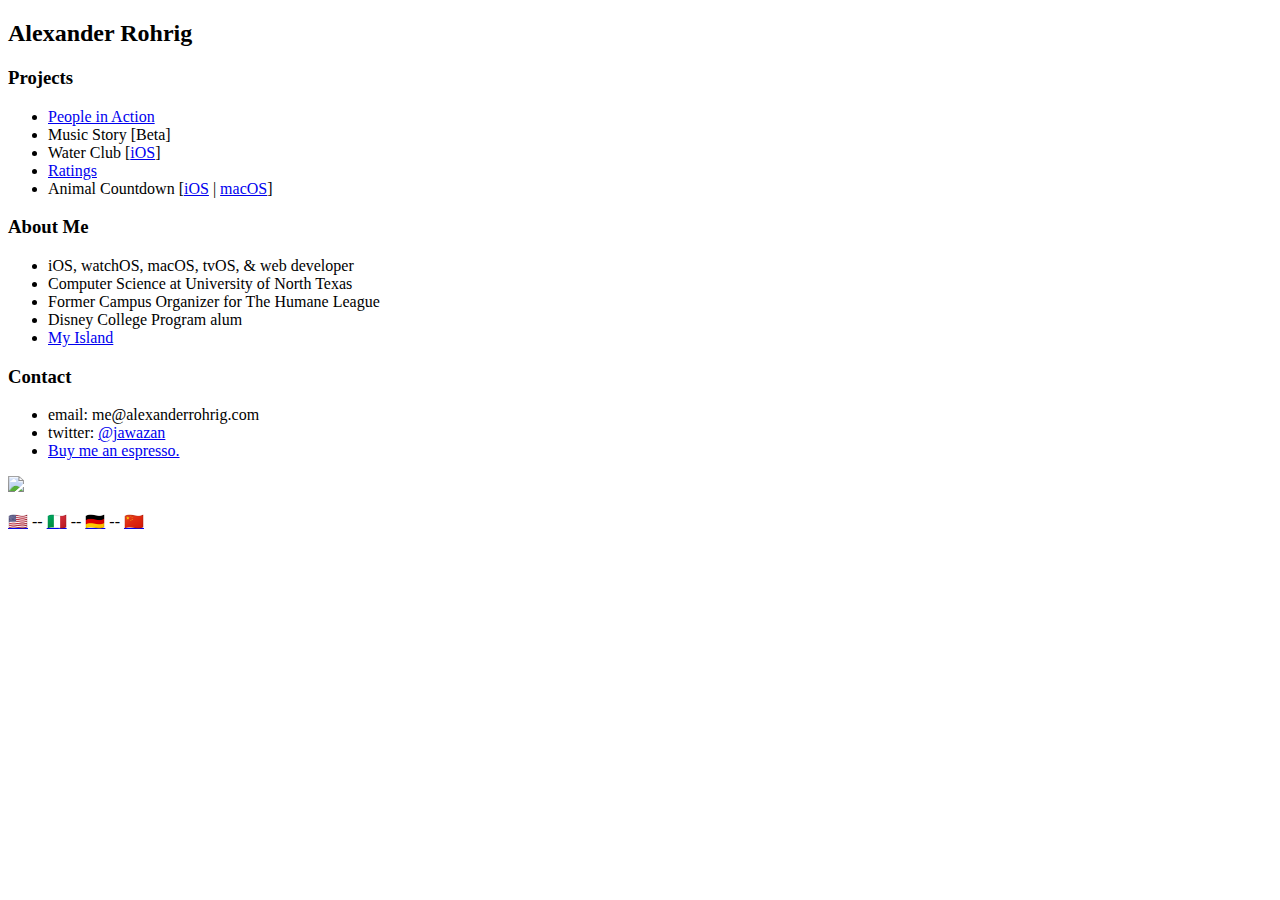
==== templates/index.html @ b62c1e8e "Updated index to GCP version" ====
<!DOCTYPE html>
<html lang="en">
	<head>
        <meta charset="UTF-8">
		<meta name="viewport" content="width=device-width, initial-scale=1">
		<title>Alexander Rohrig</title>
        <link rel="stylesheet" href="https://fonts.xz.style/serve/inter.css">
		<link rel="stylesheet" href="https://cdn.jsdelivr.net/npm/@exampledev/new.css@1.1.2/new.min.css">
	</head>
	<body>
		<h2>Alexander Rohrig</h2>
		<h3>Projects</h3>
		<ul>
			<li><a href="https://peopleinaction.us">People in Action</a></li>
			<li>Music Story [Beta]</li>
			<li>Water Club [<a href="https://apps.apple.com/us/app/water-club/id1316182475?ls=1">iOS</a>]</li>
			<li><a href="/ratings">Ratings</a></li>
			<li>Animal Countdown [<a href="https://apps.apple.com/us/app/animal-countdown/id1117537696?ls=1">iOS</a> | <a href="https://apps.apple.com/us/app/animal-countdown/id1117246590?ls=1&mt=12">macOS</a>]</li>
		</ul>
	
		<h3>About Me</h3>
		<ul>
			<li>iOS, watchOS, macOS, tvOS, & web developer</li>
			<li>Computer Science at University of North Texas</li>
			<li>Former Campus Organizer for The Humane League</li>
			<li>Disney College Program alum</li>
			<li><a href="/partenope">My Island</a></li>
		</ul>
		
		<h3>Contact</h3>
		<ul>
			<li>email: me@alexanderrohrig.com</li>
			<li>twitter: <a href="https://twitter.com/jawazan">@jawazan</a></li>
			<li><a href="https://www.buymeacoffee.com/BeAQzFbUP">Buy me an espresso.</a></li>
		</ul>
		
		<img src="images/IMG_6564.jpeg">

        <p><a href="/">🇺🇸</a> -- <a href="/it">🇮🇹</a> -- <a href="/de">🇩🇪</a> -- <a href="/zh">🇨🇳</a></p>
	
	</body>
</html>
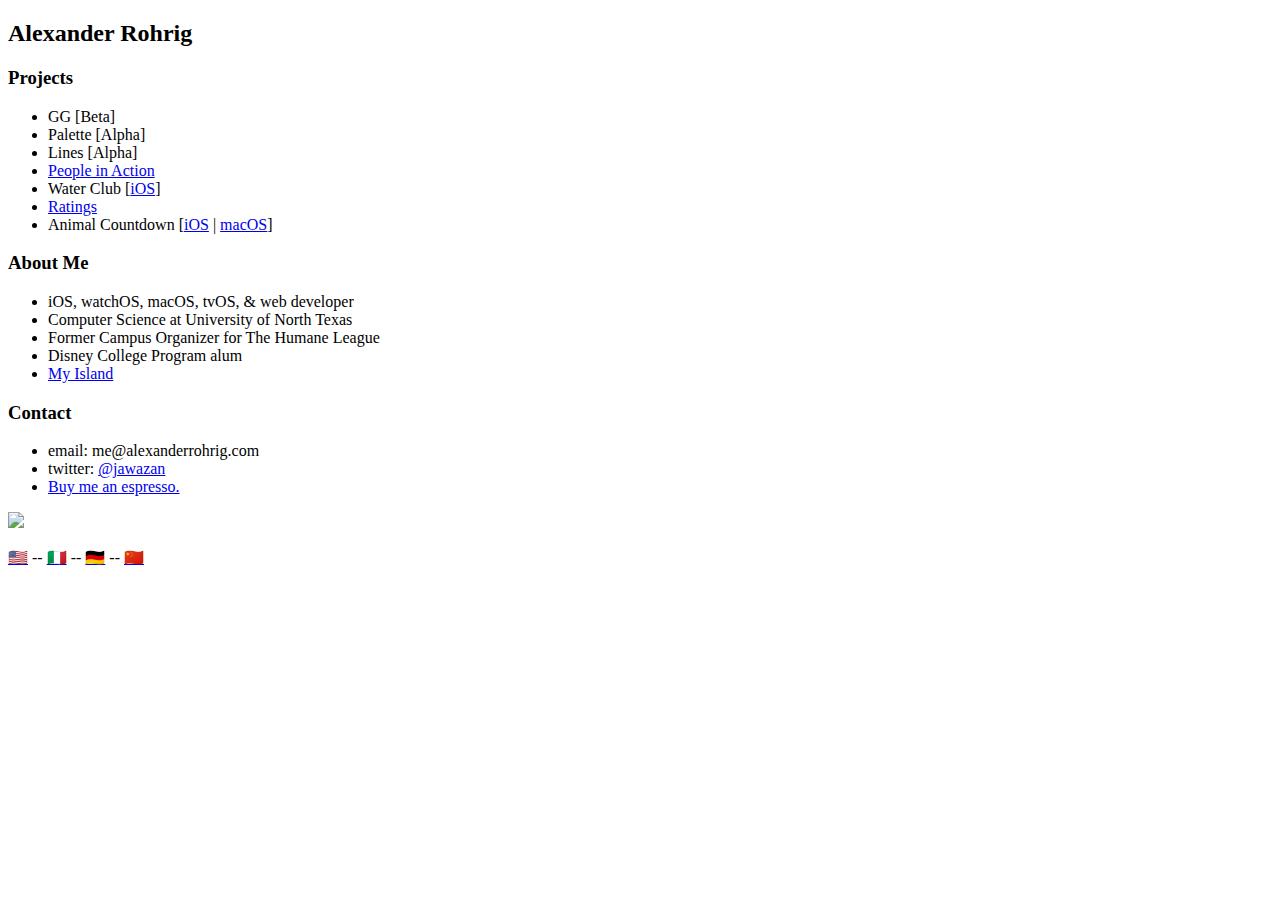
==== commit a8004662: "Added new projects" ====
--- a/templates/index.html
+++ b/templates/index.html
@@ -4,15 +4,16 @@
         <meta charset="UTF-8">
 		<meta name="viewport" content="width=device-width, initial-scale=1">
 		<title>Alexander Rohrig</title>
-        <link rel="stylesheet" href="https://fonts.xz.style/serve/inter.css">
-		<link rel="stylesheet" href="https://cdn.jsdelivr.net/npm/@exampledev/new.css@1.1.2/new.min.css">
+        <link type="text/css" rel="stylesheet" href="/static/zandyCSS.css">
 	</head>
 	<body>
 		<h2>Alexander Rohrig</h2>
 		<h3>Projects</h3>
 		<ul>
+			<li>GG [Beta]</li>
+			<li>Palette [Alpha]</li>
+			<li>Lines [Alpha]</li>
 			<li><a href="https://peopleinaction.us">People in Action</a></li>
-			<li>Music Story [Beta]</li>
 			<li>Water Club [<a href="https://apps.apple.com/us/app/water-club/id1316182475?ls=1">iOS</a>]</li>
 			<li><a href="/ratings">Ratings</a></li>
 			<li>Animal Countdown [<a href="https://apps.apple.com/us/app/animal-countdown/id1117537696?ls=1">iOS</a> | <a href="https://apps.apple.com/us/app/animal-countdown/id1117246590?ls=1&mt=12">macOS</a>]</li>
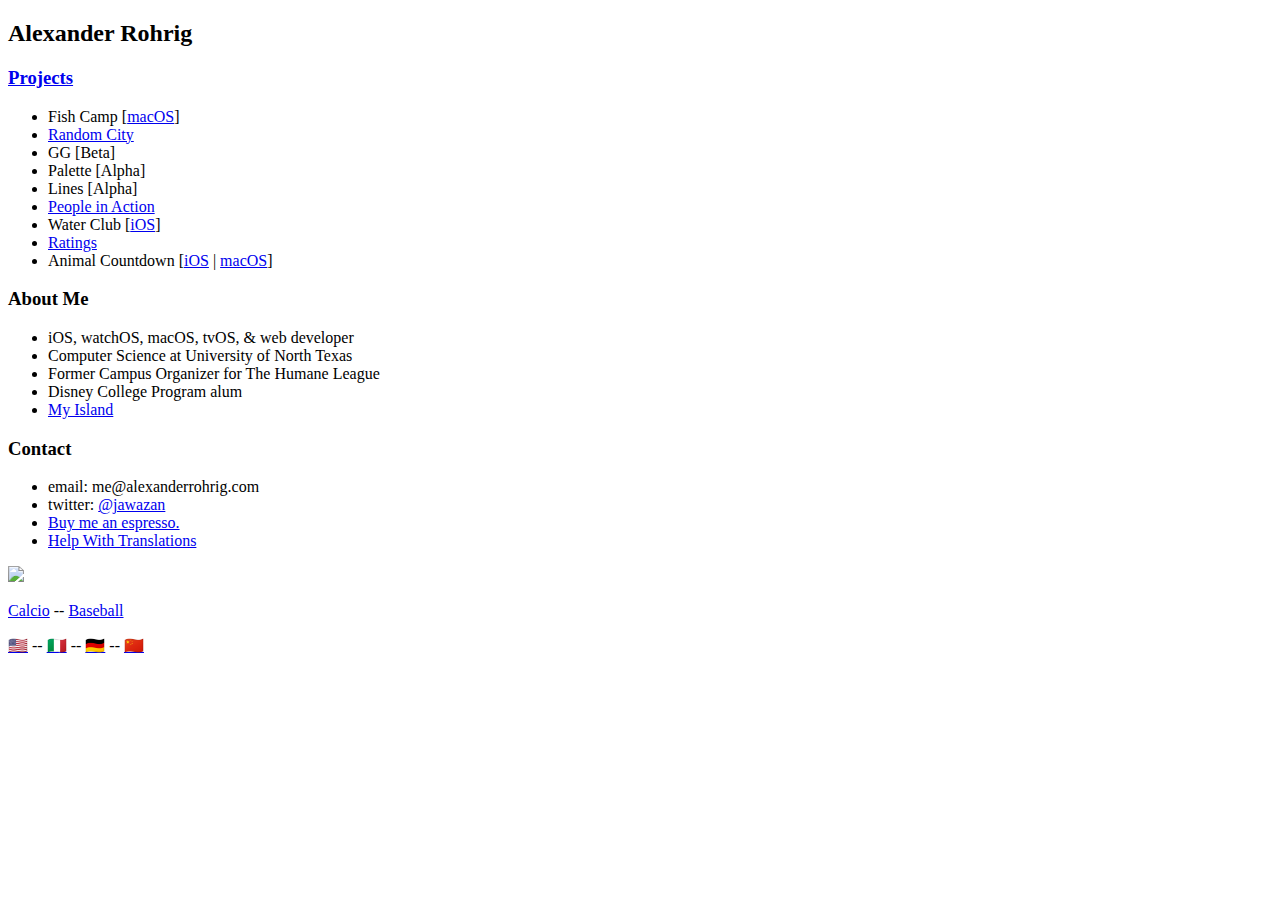
==== commit e5360c9e: "Updated projects" ====
--- a/templates/index.html
+++ b/templates/index.html
@@ -8,8 +8,10 @@
 	</head>
 	<body>
 		<h2>Alexander Rohrig</h2>
-		<h3>Projects</h3>
+		<h3><a href="/projects">Projects</a></h3>
 		<ul>
+			<li>Fish Camp [<a href="https://github.com/Nsfwood/fishcamp">macOS</a>]</li>
+			<li><a href="/randomcity">Random City</a></li>
 			<li>GG [Beta]</li>
 			<li>Palette [Alpha]</li>
 			<li>Lines [Alpha]</li>
@@ -33,9 +35,12 @@
 			<li>email: me@alexanderrohrig.com</li>
 			<li>twitter: <a href="https://twitter.com/jawazan">@jawazan</a></li>
 			<li><a href="https://www.buymeacoffee.com/BeAQzFbUP">Buy me an espresso.</a></li>
+			<li><a href="/translationhelp">Help With Translations</a></li>
 		</ul>
 		
 		<img src="images/IMG_6564.jpeg">
+		
+		<p><a href="/sscnapoli">Calcio</a> -- <a href="/astros">Baseball</a></p>
 
         <p><a href="/">🇺🇸</a> -- <a href="/it">🇮🇹</a> -- <a href="/de">🇩🇪</a> -- <a href="/zh">🇨🇳</a></p>
 	
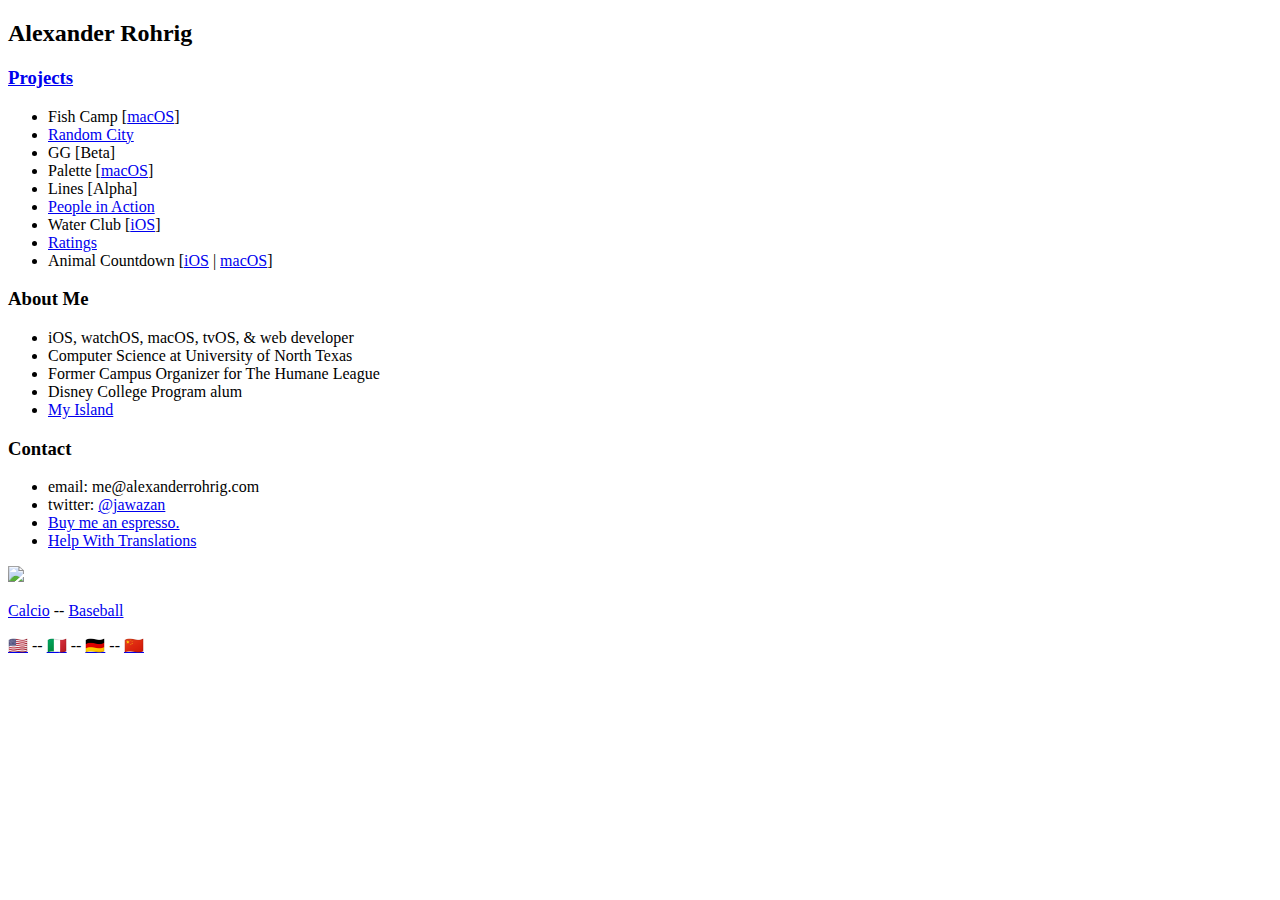
==== commit 9a3a9b85: "Updated project status" ====
--- a/templates/index.html
+++ b/templates/index.html
@@ -10,10 +10,10 @@
 		<h2>Alexander Rohrig</h2>
 		<h3><a href="/projects">Projects</a></h3>
 		<ul>
-			<li>Fish Camp [<a href="https://github.com/Nsfwood/fishcamp">macOS</a>]</li>
+			<li>Fish Camp [<a href="https://github.com/Nsfwood/fishcamp/releases">macOS</a>]</li>
 			<li><a href="/randomcity">Random City</a></li>
 			<li>GG [Beta]</li>
-			<li>Palette [Alpha]</li>
+			<li>Palette [<a href="https://github.com/Nsfwood/taiyuan/releases">macOS</a>]</li>
 			<li>Lines [Alpha]</li>
 			<li><a href="https://peopleinaction.us">People in Action</a></li>
 			<li>Water Club [<a href="https://apps.apple.com/us/app/water-club/id1316182475?ls=1">iOS</a>]</li>
